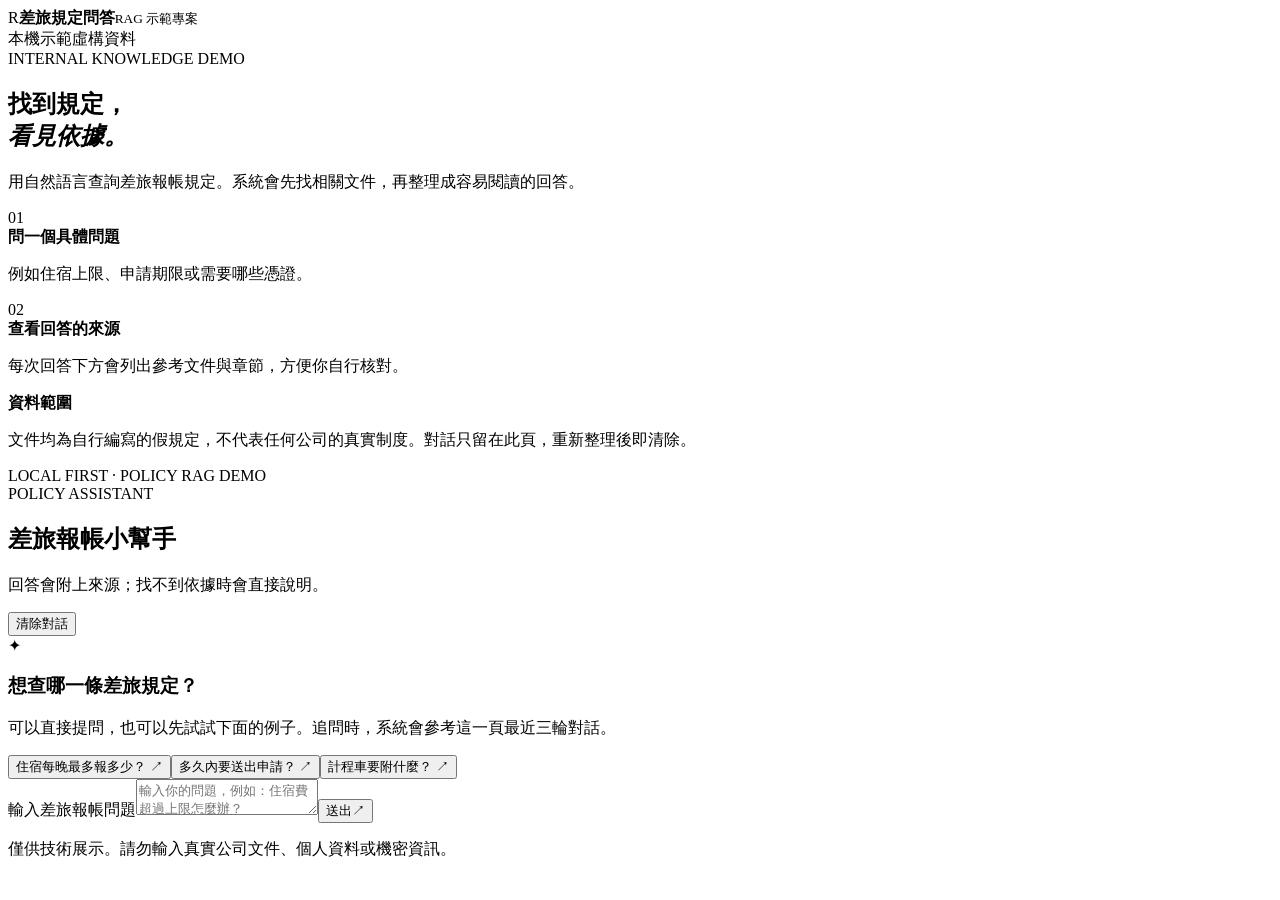
==== web/index.html @ ee0fe90b "Add travel policy Q&A demo with GCP architecture FastAPI app that answers questions from fictional t" ====
<!doctype html>
<html lang="zh-Hant">
  <head>
    <meta charset="utf-8" />
    <meta name="viewport" content="width=device-width, initial-scale=1" />
    <meta name="color-scheme" content="light" />
    <meta name="description" content="以虛構差旅報帳文件展示檢索增強問答的本機示範系統。" />
    <title>差旅規定問答｜RAG 示範</title>
    <link rel="stylesheet" href="/styles.css" />
    <script src="/app.js" defer></script>
  </head>
  <body>
    <div class="page-shell">
      <header class="topbar">
        <div class="brand"><span class="brand-mark" aria-hidden="true">R</span><span><strong>差旅規定問答</strong><small>RAG 示範專案</small></span></div>
        <div class="topbar-right"><span class="status-dot" aria-hidden="true"></span><span>本機示範</span><span class="topbar-divider"></span><span>虛構資料</span></div>
      </header>

      <main class="workspace">
        <aside class="sidebar" aria-label="使用說明">
          <div class="sidebar-heading"><span class="eyebrow">INTERNAL KNOWLEDGE DEMO</span><h1>找到規定，<br /><em>看見依據。</em></h1><p>用自然語言查詢差旅報帳規定。系統會先找相關文件，再整理成容易閱讀的回答。</p></div>
          <div class="side-card"><span class="side-card-icon" aria-hidden="true">01</span><div><strong>問一個具體問題</strong><p>例如住宿上限、申請期限或需要哪些憑證。</p></div></div>
          <div class="side-card"><span class="side-card-icon" aria-hidden="true">02</span><div><strong>查看回答的來源</strong><p>每次回答下方會列出參考文件與章節，方便你自行核對。</p></div></div>
          <div class="privacy-card"><strong>資料範圍</strong><p>文件均為自行編寫的假規定，不代表任何公司的真實制度。對話只留在此頁，重新整理後即清除。</p></div>
          <div class="sidebar-footer">LOCAL FIRST <span>·</span> POLICY RAG DEMO</div>
        </aside>

        <section class="chat-panel" aria-labelledby="chat-heading">
          <div class="chat-header"><div><span class="eyebrow">POLICY ASSISTANT</span><h2 id="chat-heading">差旅報帳小幫手</h2><p>回答會附上來源；找不到依據時會直接說明。</p></div><button id="clear-chat" class="clear-button" type="button" title="清除目前頁面的對話">清除對話</button></div>
          <div id="messages" class="messages" role="log" aria-live="polite" aria-relevant="additions text">
            <div id="welcome" class="welcome"><div class="welcome-icon" aria-hidden="true">✦</div><h3>想查哪一條差旅規定？</h3><p>可以直接提問，也可以先試試下面的例子。追問時，系統會參考這一頁最近三輪對話。</p><div class="suggestions"><button class="suggestion" type="button" data-question="現在出差住宿每晚最多可以報多少？">住宿每晚最多報多少？ <span aria-hidden="true">↗</span></button><button class="suggestion" type="button" data-question="出差結束後多久要送出報帳申請？">多久內要送出申請？ <span aria-hidden="true">↗</span></button><button class="suggestion" type="button" data-question="搭計程車需要附什麼資料？">計程車要附什麼？ <span aria-hidden="true">↗</span></button></div></div>
          </div>
          <div class="composer-wrap"><div id="error" class="error-banner" role="alert" hidden></div><form id="question-form" class="composer"><label class="sr-only" for="question">輸入差旅報帳問題</label><textarea id="question" name="question" rows="2" maxlength="1000" placeholder="輸入你的問題，例如：住宿費超過上限怎麼辦？" required></textarea><button id="send" class="send-button" type="submit" aria-label="送出問題"><span>送出</span><span aria-hidden="true">↗</span></button></form><p class="composer-note">僅供技術展示。請勿輸入真實公司文件、個人資料或機密資訊。</p></div>
        </section>
      </main>
    </div>
  </body>
</html>
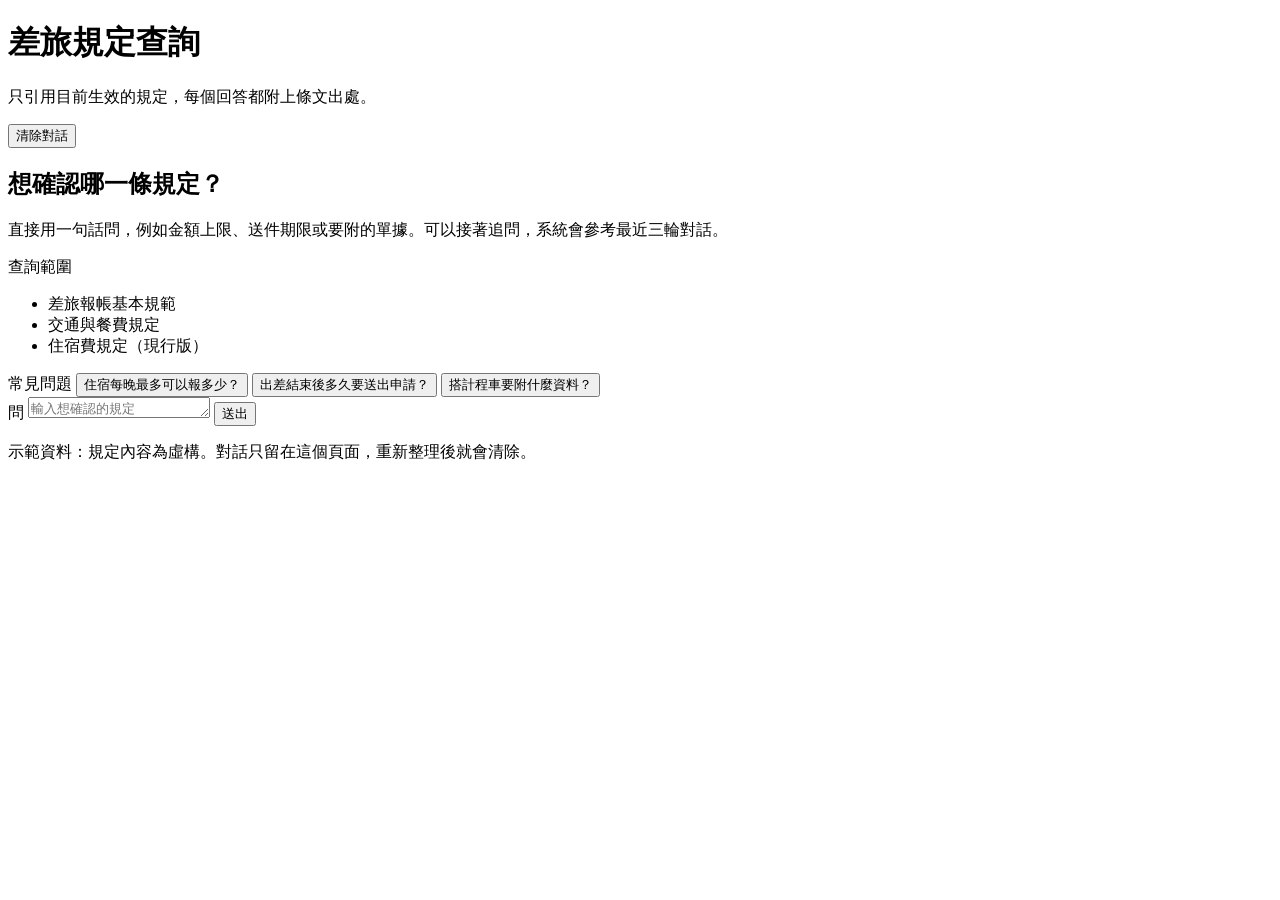
==== commit 9931106a: "Redesign the web page as a policy lookup Replace the generic chat layout with a single column of que" ====
--- a/web/index.html
+++ b/web/index.html
@@ -4,35 +4,55 @@
     <meta charset="utf-8" />
     <meta name="viewport" content="width=device-width, initial-scale=1" />
     <meta name="color-scheme" content="light" />
-    <meta name="description" content="以虛構差旅報帳文件展示檢索增強問答的本機示範系統。" />
-    <title>差旅規定問答｜RAG 示範</title>
+    <meta name="description" content="查詢差旅報帳規定，每個回答都附上依據的條文。" />
+    <title>差旅規定查詢</title>
     <link rel="stylesheet" href="/styles.css" />
     <script src="/app.js" defer></script>
   </head>
   <body>
-    <div class="page-shell">
-      <header class="topbar">
-        <div class="brand"><span class="brand-mark" aria-hidden="true">R</span><span><strong>差旅規定問答</strong><small>RAG 示範專案</small></span></div>
-        <div class="topbar-right"><span class="status-dot" aria-hidden="true"></span><span>本機示範</span><span class="topbar-divider"></span><span>虛構資料</span></div>
-      </header>
+    <header class="masthead">
+      <div class="masthead-inner">
+        <div class="masthead-title">
+          <h1>差旅規定查詢</h1>
+          <p>只引用目前生效的規定，每個回答都附上條文出處。</p>
+        </div>
+        <button id="clear-chat" class="ghost-button" type="button">清除對話</button>
+      </div>
+    </header>
 
-      <main class="workspace">
-        <aside class="sidebar" aria-label="使用說明">
-          <div class="sidebar-heading"><span class="eyebrow">INTERNAL KNOWLEDGE DEMO</span><h1>找到規定，<br /><em>看見依據。</em></h1><p>用自然語言查詢差旅報帳規定。系統會先找相關文件，再整理成容易閱讀的回答。</p></div>
-          <div class="side-card"><span class="side-card-icon" aria-hidden="true">01</span><div><strong>問一個具體問題</strong><p>例如住宿上限、申請期限或需要哪些憑證。</p></div></div>
-          <div class="side-card"><span class="side-card-icon" aria-hidden="true">02</span><div><strong>查看回答的來源</strong><p>每次回答下方會列出參考文件與章節，方便你自行核對。</p></div></div>
-          <div class="privacy-card"><strong>資料範圍</strong><p>文件均為自行編寫的假規定，不代表任何公司的真實制度。對話只留在此頁，重新整理後即清除。</p></div>
-          <div class="sidebar-footer">LOCAL FIRST <span>·</span> POLICY RAG DEMO</div>
-        </aside>
+    <main class="ledger">
+      <div id="messages" class="entries" role="log" aria-live="polite" aria-relevant="additions text">
+        <section id="welcome" class="welcome" aria-labelledby="welcome-heading">
+          <h2 id="welcome-heading">想確認哪一條規定？</h2>
+          <p>直接用一句話問，例如金額上限、送件期限或要附的單據。可以接著追問，系統會參考最近三輪對話。</p>
+          <div class="scope" aria-label="查詢範圍">
+            <span class="scope-label">查詢範圍</span>
+            <ul>
+              <li>差旅報帳基本規範</li>
+              <li>交通與餐費規定</li>
+              <li>住宿費規定（現行版）</li>
+            </ul>
+          </div>
+          <div class="examples">
+            <span class="scope-label">常見問題</span>
+            <button class="example" type="button" data-question="現在出差住宿每晚最多可以報多少？">住宿每晚最多可以報多少？</button>
+            <button class="example" type="button" data-question="出差結束後多久要送出報帳申請？">出差結束後多久要送出申請？</button>
+            <button class="example" type="button" data-question="搭計程車需要附什麼資料？">搭計程車要附什麼資料？</button>
+          </div>
+        </section>
+      </div>
+    </main>
 
-        <section class="chat-panel" aria-labelledby="chat-heading">
-          <div class="chat-header"><div><span class="eyebrow">POLICY ASSISTANT</span><h2 id="chat-heading">差旅報帳小幫手</h2><p>回答會附上來源；找不到依據時會直接說明。</p></div><button id="clear-chat" class="clear-button" type="button" title="清除目前頁面的對話">清除對話</button></div>
-          <div id="messages" class="messages" role="log" aria-live="polite" aria-relevant="additions text">
-            <div id="welcome" class="welcome"><div class="welcome-icon" aria-hidden="true">✦</div><h3>想查哪一條差旅規定？</h3><p>可以直接提問，也可以先試試下面的例子。追問時，系統會參考這一頁最近三輪對話。</p><div class="suggestions"><button class="suggestion" type="button" data-question="現在出差住宿每晚最多可以報多少？">住宿每晚最多報多少？ <span aria-hidden="true">↗</span></button><button class="suggestion" type="button" data-question="出差結束後多久要送出報帳申請？">多久內要送出申請？ <span aria-hidden="true">↗</span></button><button class="suggestion" type="button" data-question="搭計程車需要附什麼資料？">計程車要附什麼？ <span aria-hidden="true">↗</span></button></div></div>
-          </div>
-          <div class="composer-wrap"><div id="error" class="error-banner" role="alert" hidden></div><form id="question-form" class="composer"><label class="sr-only" for="question">輸入差旅報帳問題</label><textarea id="question" name="question" rows="2" maxlength="1000" placeholder="輸入你的問題，例如：住宿費超過上限怎麼辦？" required></textarea><button id="send" class="send-button" type="submit" aria-label="送出問題"><span>送出</span><span aria-hidden="true">↗</span></button></form><p class="composer-note">僅供技術展示。請勿輸入真實公司文件、個人資料或機密資訊。</p></div>
-        </section>
-      </main>
-    </div>
+    <footer class="composer-bar">
+      <div class="composer-inner">
+        <div id="error" class="error-banner" role="alert" hidden></div>
+        <form id="question-form" class="composer">
+          <label class="composer-mark" for="question">問</label>
+          <textarea id="question" name="question" rows="1" maxlength="1000" placeholder="輸入想確認的規定" required></textarea>
+          <button id="send" class="send-button" type="submit"><span>送出</span></button>
+        </form>
+        <p class="composer-note">示範資料：規定內容為虛構。對話只留在這個頁面，重新整理後就會清除。</p>
+      </div>
+    </footer>
   </body>
 </html>
